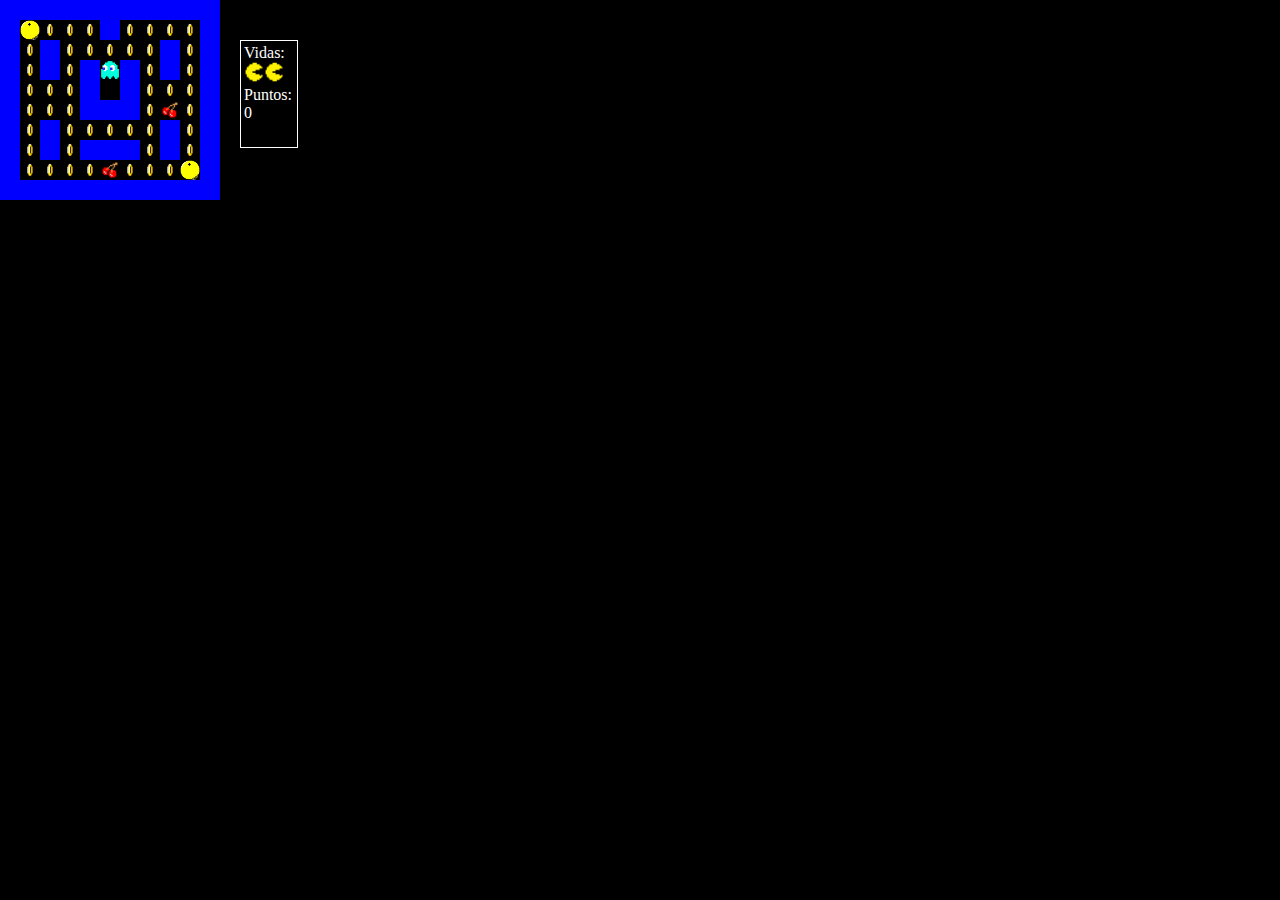
==== Games/Pacman/index.html @ 5dd9e66d "Subida Actividad Pacman" ====
<!DOCTYPE html>
<html lang="en">
<head>
    <meta charset="UTF-8">
    <meta name="viewport" content="width=device-width, initial-scale=1.0">
    <link rel="stylesheet" type="text/css" href="estilos.css">
    <title>Pacman Demo</title>
</head>
<body>
    <div id="mundo"></div>
    <div id="pacman"></div>
    <div id="doblePacman"></div>
    <div id="fantasma"></div>
    <div class="marcadores">
        <p>Vidas:</p><span id="vida"></span>
        <p>Puntos:</p><span id="puntos"></span>
    </div>
    <!-- Funciones -->
    <script src="funciones.js"></script>
</body>
</html>
---- Games/Pacman/estilos.css ----
*{
    margin: 0px;
    padding: 0px;
}
body{
    background-color: black;
}
.row{
    font-size: 0px;
}
.row div{
    width: 20px;
    height: 20px;
    /*border: 1px solid black;*/
    display: inline-block;
}
.bloque{
    background-color: blue;
}
.moneda{
    background: url('img/coin.gif');
    background-repeat: no-repeat;
    background-position: center;
    background-size: cover;
}
.cereza{
    background: url('img/cereza.png');
    background-repeat: no-repeat;
    background-position: center;
    background-size: cover;
}
#pacman, #doblePacman{
    position: absolute;
    width: 20px;
    height: 20px;
    background: url('img/pacman.gif');
    background-repeat: no-repeat;
    background-position: center;
    background-size: cover;
}
#fantasma{
    position: absolute;
    width: 20px;
    height: 20px;
    background: url('img/fantasma.gif');
    background-repeat: no-repeat;
    background-position: center;
    background-size: cover;
}
.marcadores{
    width: 50px;
    height: 100px;
    border: 1px solid white;
    position: absolute;
    color: white;
    top: 40px;
    left: 240px;
    padding: 3px;
}
.up{
    width: 20px;
    height: 20px;
    background: url('img/vidas.png');
    background-repeat: no-repeat;
    background-position: center;
    background-size: cover;
    display: inline-block;
}
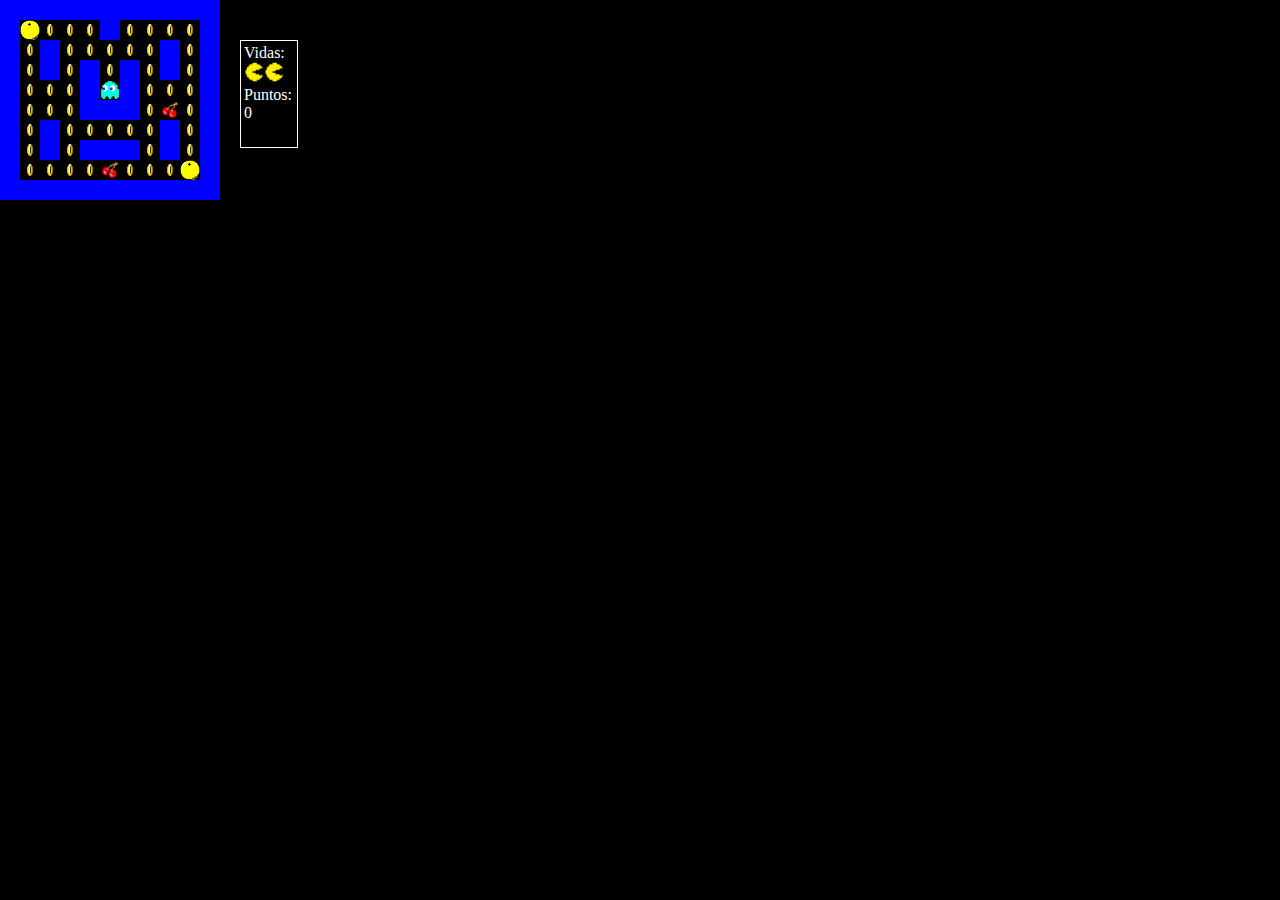
==== commit ca1251d9: "actualizacion de variables" ====
--- a/Games/Pacman/index.html
+++ b/Games/Pacman/index.html
@@ -9,7 +9,7 @@
 <body>
     <div id="mundo"></div>
     <div id="pacman"></div>
-    <div id="doblePacman"></div>
+    <div id="pacman2"></div>
     <div id="fantasma"></div>
     <div class="marcadores">
         <p>Vidas:</p><span id="vida"></span>
--- a/Games/Pacman/estilos.css
+++ b/Games/Pacman/estilos.css
@@ -29,7 +29,7 @@
     background-position: center;
     background-size: cover;
 }
-#pacman, #doblePacman{
+#pacman, #pacman2{
     position: absolute;
     width: 20px;
     height: 20px;
